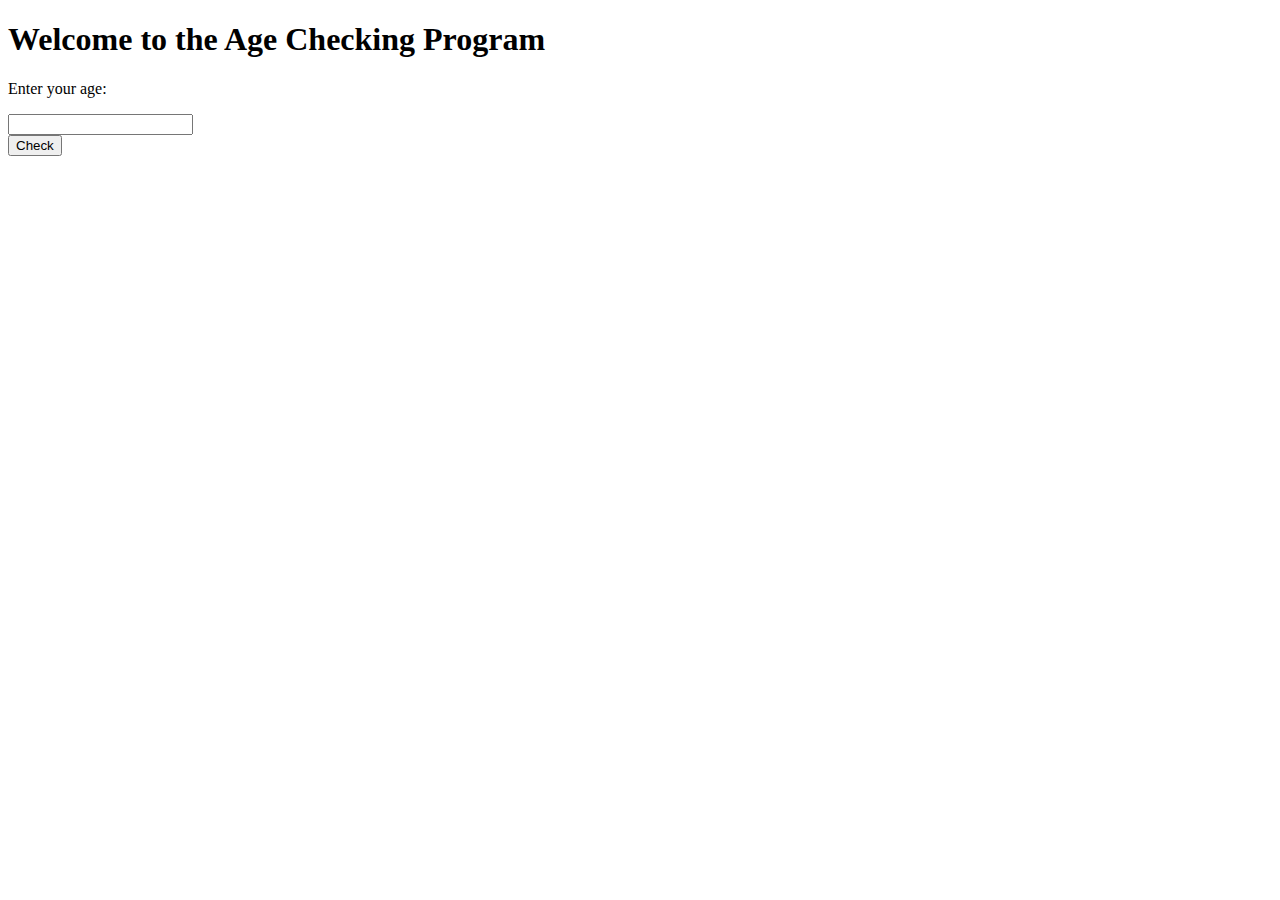
==== Age checking.html @ 93e50685 "Add files via upload" ====
<!doctype html>
<html>
<head>
<title>Age checking program </title>
<script>
function check() {
var firstElement = document.getElementById("enter_age");
var age = firstElement.value;

// Parse the input as an integer
var firstInteger = parseInt(age, 10);

// Check if the input is a valid number
if (isNaN(firstInteger)) {
                alert("Please enter a valid number.");
                return;
}

// Check age eligibility
if (firstInteger >= 18) {
alert("Yes, you are eligible to vote, reach out to Sagar and get the application for vote and apply .");
} else {
alert("Sorry, you are not eligible to vote, check the same procedure in next year, reach out to the Srinivas further procedure.");
}
}
</script>
</head>
<body>
<h1>Welcome to the Age Checking Program</h1>
<p>Enter your age:</p>
<input type="text" id="enter_age" name="enterAge" title="Please enter your age">
<br>
<input type="button" id="check" name="checkButton" value="Check" onclick="check()">
</body>
</html>
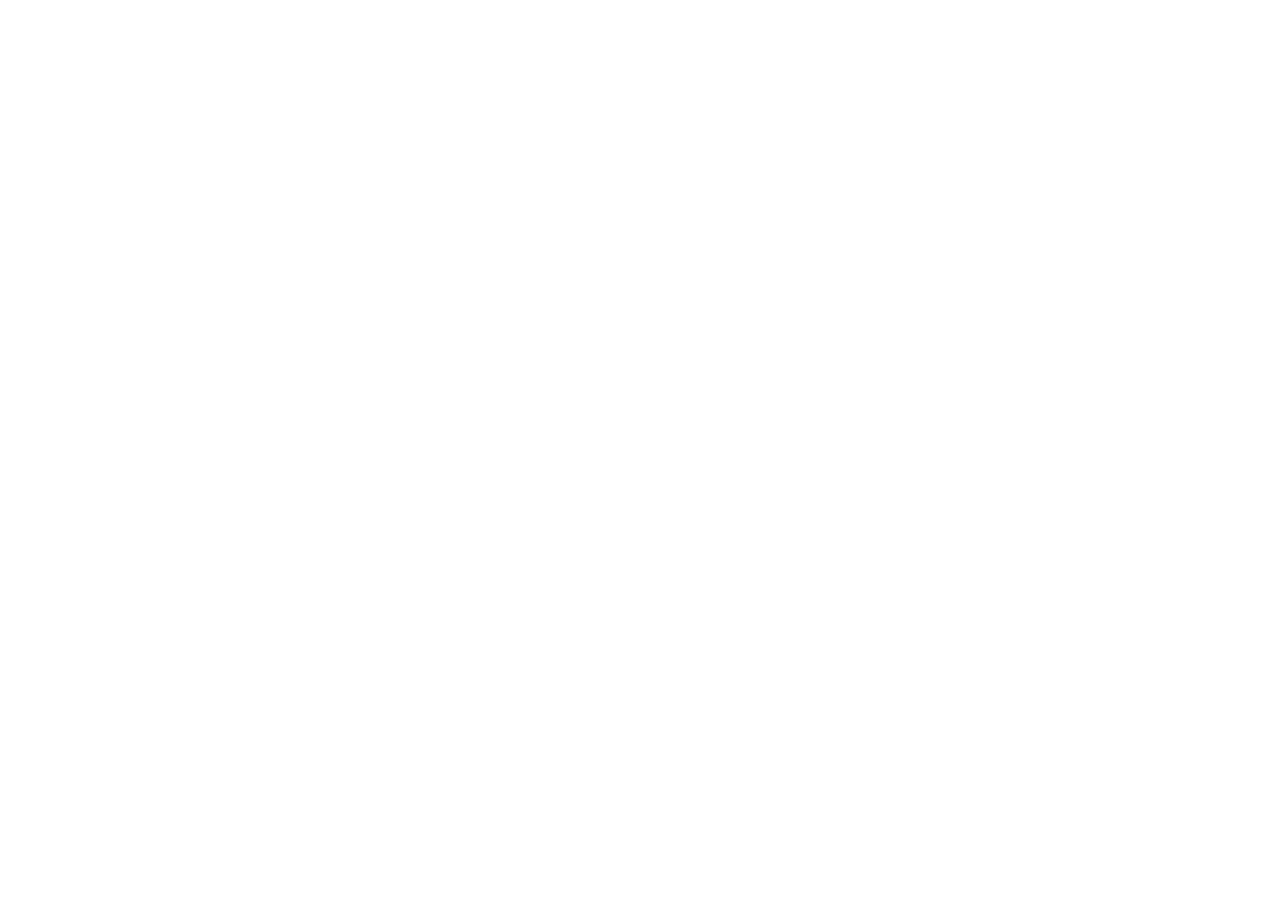
==== commit dbd3fcf5: "Update Age checking.html" ====
--- a/Age checking.html
+++ b/Age checking.html
@@ -1,35 +1,36 @@
 <!doctype html>
 <html>
 <head>
-<title>Age checking program </title>
+<title>Age Checking Program</title>
 <script>
 function check() {
-var firstElement = document.getElementById("enter_age");
-var age = firstElement.value;
+    // Get user inputs
+    var nameElement = document.getElementById("enter_name");
+    var ageElement = document.getElementById("enter_age");
+    var name = nameElement.value.trim(); // Trim whitespace
+    var age = ageElement.value;
 
-// Parse the input as an integer
-var firstInteger = parseInt(age, 10);
+    // Check if name is entered
+    if (name === "") {
+        alert("Please enter your name.");
+        return;
+    }
 
-// Check if the input is a valid number
-if (isNaN(firstInteger)) {
-                alert("Please enter a valid number.");
-                return;
-}
+    // Parse the input as an integer
+    var firstInteger = parseInt(age, 10);
 
-// Check age eligibility
-if (firstInteger >= 18) {
-alert("Yes, you are eligible to vote, reach out to Sagar and get the application for vote and apply .");
-} else {
-alert("Sorry, you are not eligible to vote, check the same procedure in next year, reach out to the Srinivas further procedure.");
-}
-}
-</script>
-</head>
-<body>
-<h1>Welcome to the Age Checking Program</h1>
-<p>Enter your age:</p>
-<input type="text" id="enter_age" name="enterAge" title="Please enter your age">
-<br>
-<input type="button" id="check" name="checkButton" value="Check" onclick="check()">
-</body>
-</html>
+    // Check if the input is a valid number
+    if (isNaN(firstInteger)) {
+        alert("Please enter a valid number for age.");
+        return;
+    }
+
+    // Check age eligibility based on different criteria
+    if (firstInteger < 18) {
+        alert("Sorry, " + name + ", you are not eligible to vote.");
+    } else if (firstInteger >= 18 && firstInteger <= 25) {
+        alert("Yes, " + name + ", you are eligible to vote and fall in the age group of 18-25. Go ahead!");
+    } else if (firstInteger >= 26 && firstInteger <= 35) {
+        alert("Yes, " + name + ", you are eligible to vote and fall in the age group of 26-35. Go ahead!");
+    } else {
+        alert("Sorry, " + name + ", you are not eligible to vote
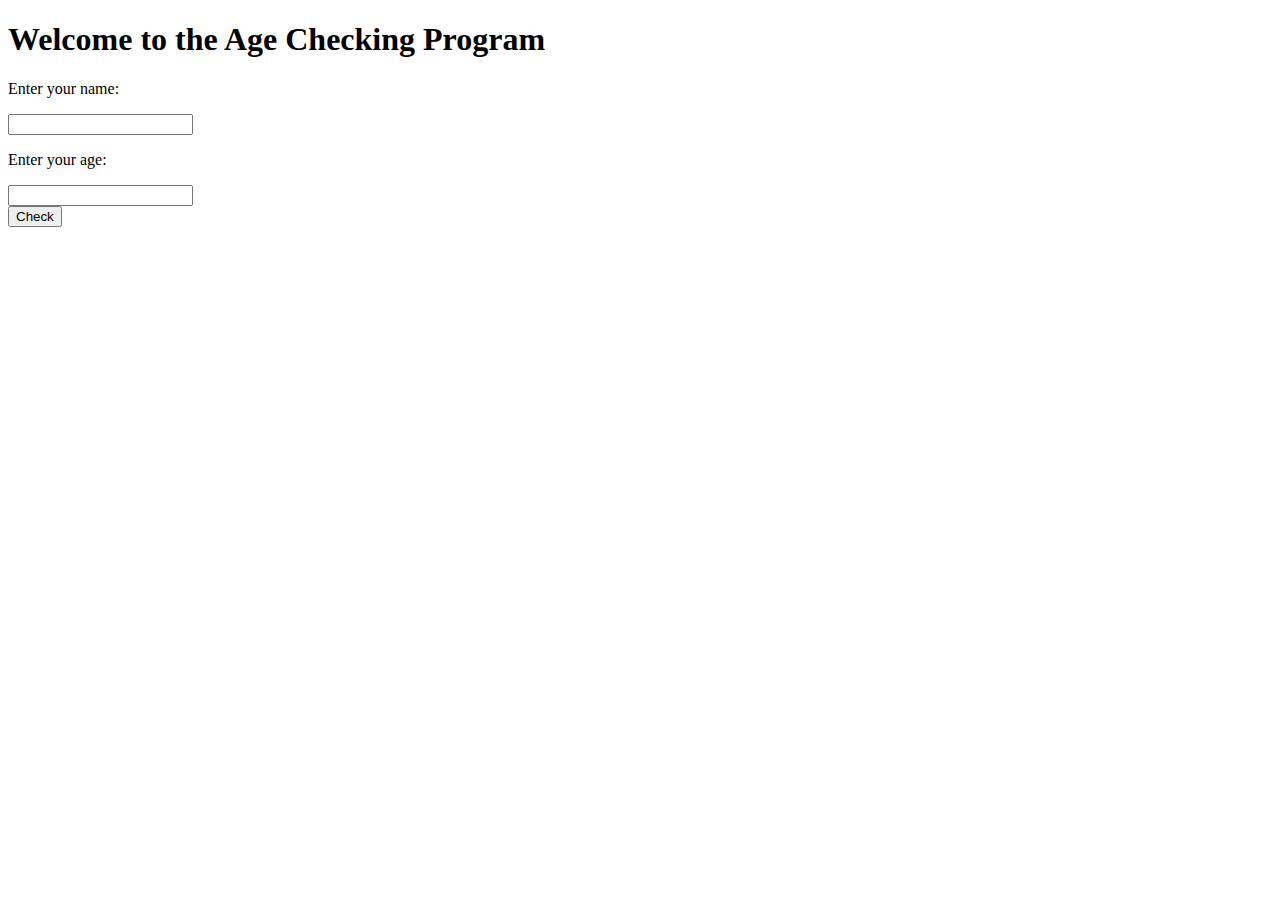
==== commit b2a9c5ef: "Update Age checking.html" ====
--- a/Age checking.html
+++ b/Age checking.html
@@ -1,36 +1,43 @@
-<!doctype html>
+<!DOCTYPE html>
 <html>
 <head>
-<title>Age Checking Program</title>
-<script>
-function check() {
-    // Get user inputs
-    var nameElement = document.getElementById("enter_name");
-    var ageElement = document.getElementById("enter_age");
-    var name = nameElement.value.trim(); // Trim whitespace
-    var age = ageElement.value;
+    <meta charset="UTF-8">
+    <meta name="viewport" content="width=device-width, initial-scale=1.0">
+    <title>Age Checking Program</title>
+    <script>
+        function check() {
+            const name = document.getElementById("Enter_your_name").value;
+            var firstElement = document.getElementById("enter_age");
+            var age = firstElement.value;
 
-    // Check if name is entered
-    if (name === "") {
-        alert("Please enter your name.");
-        return;
-    }
+            // Parse the input as an integer
+            var firstInteger = parseInt(age, 10);
 
-    // Parse the input as an integer
-    var firstInteger = parseInt(age, 10);
+            // Check if the input is a valid number
+            if (isNaN(firstInteger)) {
+                alert("Please enter a valid number.");
+                return;
+            }
 
-    // Check if the input is a valid number
-    if (isNaN(firstInteger)) {
-        alert("Please enter a valid number for age.");
-        return;
-    }
-
-    // Check age eligibility based on different criteria
-    if (firstInteger < 18) {
-        alert("Sorry, " + name + ", you are not eligible to vote.");
-    } else if (firstInteger >= 18 && firstInteger <= 25) {
-        alert("Yes, " + name + ", you are eligible to vote and fall in the age group of 18-25. Go ahead!");
-    } else if (firstInteger >= 26 && firstInteger <= 35) {
-        alert("Yes, " + name + ", you are eligible to vote and fall in the age group of 26-35. Go ahead!");
-    } else {
-        alert("Sorry, " + name + ", you are not eligible to vote
+            // Check age eligibility based on different criteria
+            if (firstInteger < 18) {
+                alert("Sorry, " + name + ", you are not eligible to vote.");
+            } else if (firstInteger >= 18 && firstInteger <= 35) {
+                alert("You are eligible to vote, " + name + "!");
+            } else {
+                alert("Sorry, " + name + ", you are not eligible to vote because you are out of the eligible age range.");
+            }
+        }
+    </script>
+</head>
+<body>
+    <h1>Welcome to the Age Checking Program</h1>
+    <p>Enter your name:</p>
+    <input type="text" id="Enter_your_name" name="EnterYourName" title="Enter your name">
+    <br>
+    <p>Enter your age:</p>
+    <input type="text" id="enter_age" name="enterAge" title="Please enter your age">
+    <br>
+    <input type="button" id="check" name="checkButton" value="Check" onclick="check()">
+</body>
+</html>
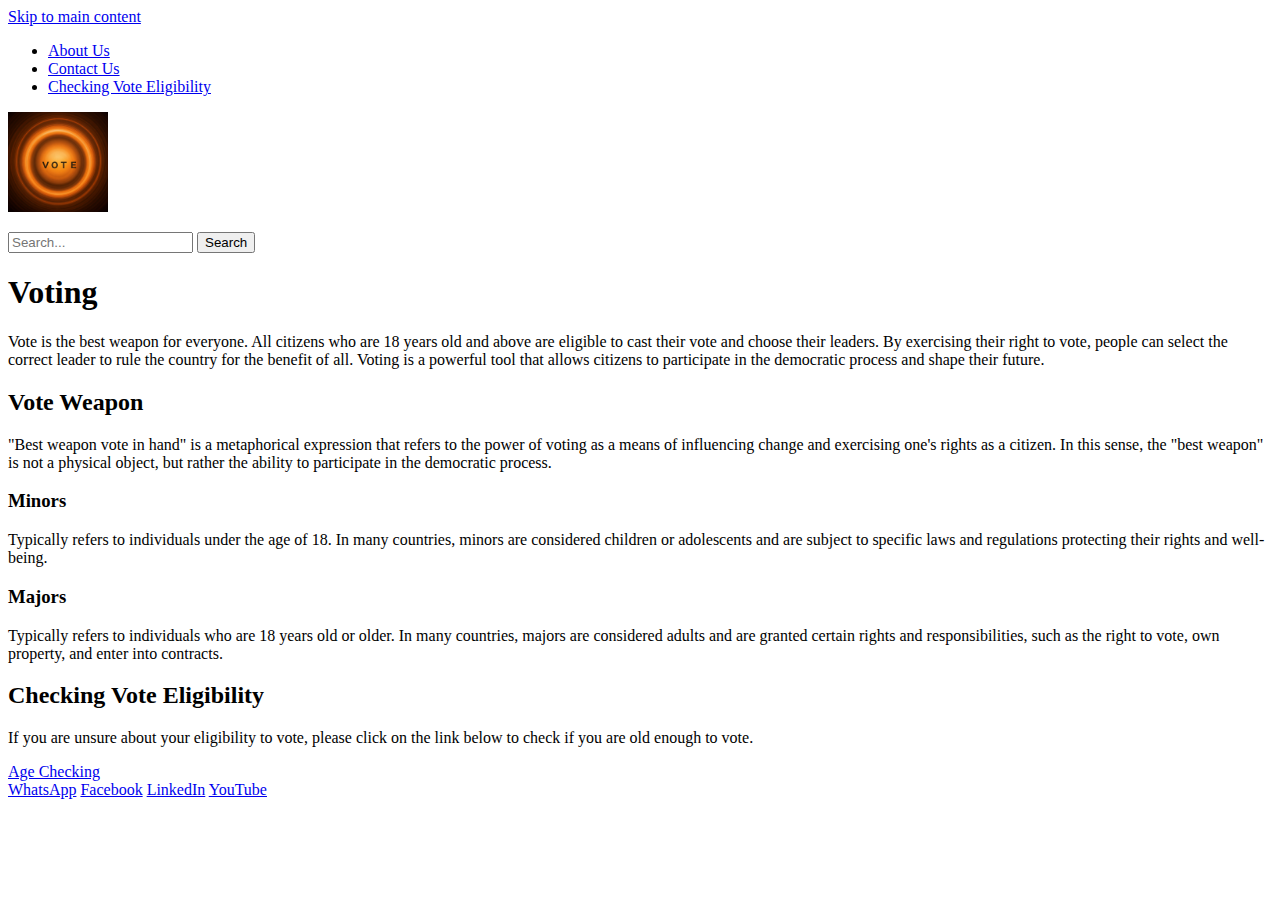
==== commit 2772a161: "Update Age checking.html" ====
--- a/Age checking.html
+++ b/Age checking.html
@@ -1,43 +1,48 @@
 <!DOCTYPE html>
-<html>
+<html lang="en">
 <head>
     <meta charset="UTF-8">
     <meta name="viewport" content="width=device-width, initial-scale=1.0">
-    <title>Age Checking Program</title>
-    <script>
-        function check() {
-            const name = document.getElementById("Enter_your_name").value;
-            var firstElement = document.getElementById("enter_age");
-            var age = firstElement.value;
-
-            // Parse the input as an integer
-            var firstInteger = parseInt(age, 10);
-
-            // Check if the input is a valid number
-            if (isNaN(firstInteger)) {
-                alert("Please enter a valid number.");
-                return;
-            }
-
-            // Check age eligibility based on different criteria
-            if (firstInteger < 18) {
-                alert("Sorry, " + name + ", you are not eligible to vote.");
-            } else if (firstInteger >= 18 && firstInteger <= 35) {
-                alert("You are eligible to vote, " + name + "!");
-            } else {
-                alert("Sorry, " + name + ", you are not eligible to vote because you are out of the eligible age range.");
-            }
-        }
-    </script>
+    <title>Indian Voters</title>
+    <link rel="stylesheet" type="text/css" href="styles.css">
 </head>
 <body>
-    <h1>Welcome to the Age Checking Program</h1>
-    <p>Enter your name:</p>
-    <input type="text" id="Enter_your_name" name="EnterYourName" title="Enter your name">
-    <br>
-    <p>Enter your age:</p>
-    <input type="text" id="enter_age" name="enterAge" title="Please enter your age">
-    <br>
-    <input type="button" id="check" name="checkButton" value="Check" onclick="check()">
+    <div id="skipnav"><a href="#mainContent">Skip to main content</a></div>
+    <nav role="navigation">
+        <ul>
+            <li><a href="About us.html" target="_blank">About Us</a></li>
+            <li><a href="Contact us.html" target="_blank">Contact Us</a></li>
+            <li><a href="Age checking.html" target="_blank">Checking Vote Eligibility</a></li>
+        </ul>
+    </nav>
+    <header role="banner" class="banner">
+        <img src="indian.jpeg" alt="Vote Weapon Logo" width="100" height="100">
+        <p></p>
+    </header>
+    <div>
+        <form>
+            <input type="text" name="search" placeholder="Search...">
+            <input type="submit" value="Search">
+        </form>
+    </div>
+    <main role="main" id="mainContent" tabindex="-1">
+        <h1>Voting</h1>
+        <p>Vote is the best weapon for everyone. All citizens who are 18 years old and above are eligible to cast their vote and choose their leaders. By exercising their right to vote, people can select the correct leader to rule the country for the benefit of all. Voting is a powerful tool that allows citizens to participate in the democratic process and shape their future.</p>
+        <h2>Vote Weapon</h2>
+        <p>"Best weapon vote in hand" is a metaphorical expression that refers to the power of voting as a means of influencing change and exercising one's rights as a citizen. In this sense, the "best weapon" is not a physical object, but rather the ability to participate in the democratic process.</p>
+        <h3>Minors</h3>
+        <p>Typically refers to individuals under the age of 18. In many countries, minors are considered children or adolescents and are subject to specific laws and regulations protecting their rights and well-being.</p>
+        <h3>Majors</h3>
+        <p>Typically refers to individuals who are 18 years old or older. In many countries, majors are considered adults and are granted certain rights and responsibilities, such as the right to vote, own property, and enter into contracts.</p>
+        <h2>Checking Vote Eligibility</h2>
+        <p>If you are unsure about your eligibility to vote, please click on the link below to check if you are old enough to vote.</p>
+        <a href="Age checking.html" target="_blank">Age Checking</a>
+    </main>
+    <footer role="contentinfo">
+        <a href="https://chat.whatsapp.com/HZLr73qCQiA0999Ky3OMVe">WhatsApp</a>
+        <a href="#">Facebook</a>
+        <a href="#">LinkedIn</a>
+        <a href="https://youtu.be/WJgc-goUhS0?si=tAwl7lukyYVR6UdE">YouTube</a>
+    </footer>
 </body>
 </html>
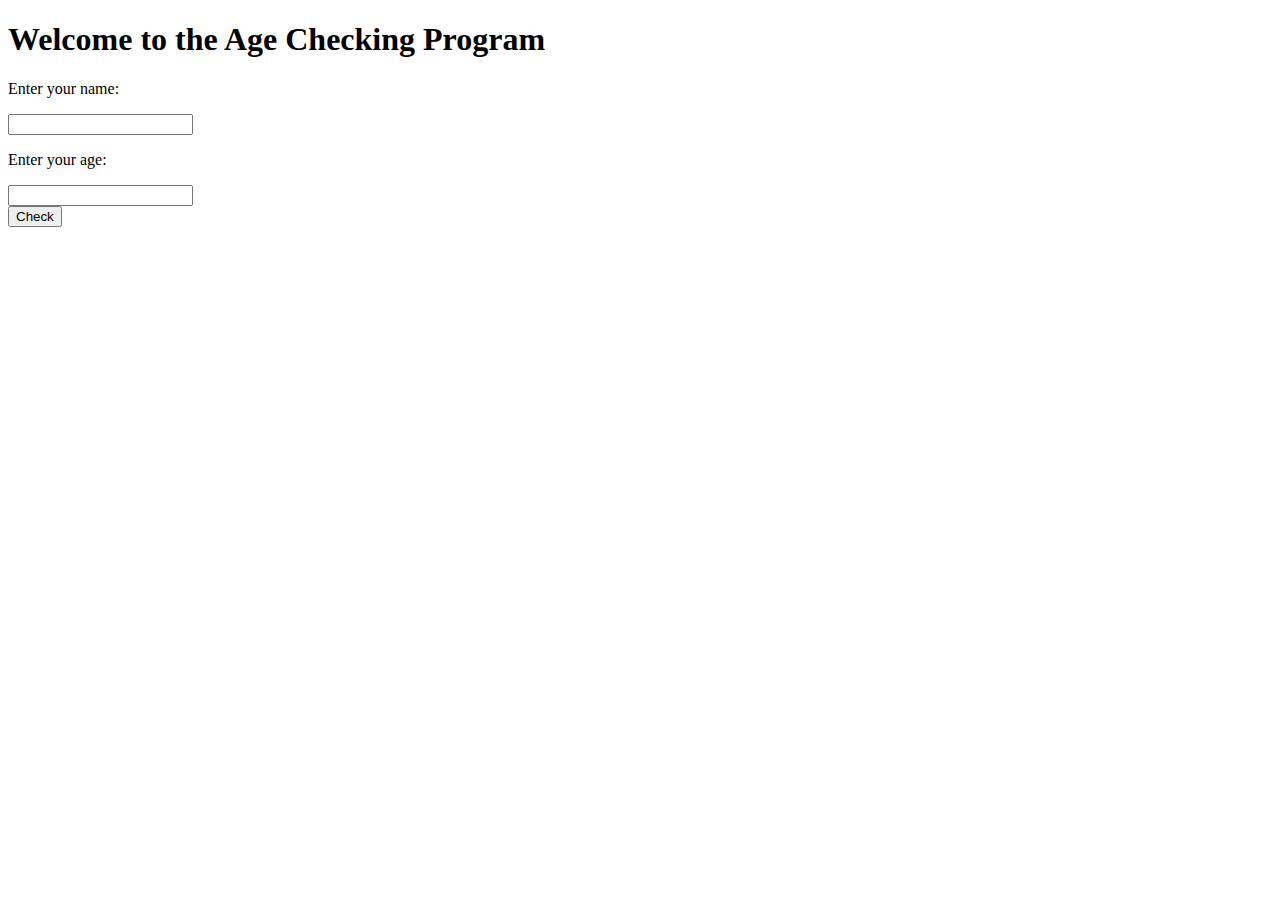
==== commit bce1c37c: "Update Age checking.html" ====
--- a/Age checking.html
+++ b/Age checking.html
@@ -1,48 +1,43 @@
 <!DOCTYPE html>
-<html lang="en">
+<html>
 <head>
     <meta charset="UTF-8">
     <meta name="viewport" content="width=device-width, initial-scale=1.0">
-    <title>Indian Voters</title>
-    <link rel="stylesheet" type="text/css" href="styles.css">
+    <title>Age Checking Program</title>
+    <script>
+        function check() {
+            const name = document.getElementById("Enter_your_name").value;
+            var firstElement = document.getElementById("enter_age");
+            var age = firstElement.value;
+
+            // Parse the input as an integer
+            var firstInteger = parseInt(age, 10);
+
+            // Check if the input is a valid number
+            if (isNaN(firstInteger)) {
+                alert("Please enter a valid number.");
+                return;
+            }
+
+            // Check age eligibility based on different criteria
+            if (firstInteger < 18) {
+                alert("Sorry, " + name + ", you are not eligible to vote.");
+            } else if (firstInteger >= 18 && firstInteger <= 35) {
+                alert("You are eligible to vote, " + name + "!");
+            } else {
+                alert("Sorry, " + name + ", you are not eligible to vote because you are out of the eligible age range.");
+            }
+        }
+    </script>
 </head>
 <body>
-    <div id="skipnav"><a href="#mainContent">Skip to main content</a></div>
-    <nav role="navigation">
-        <ul>
-            <li><a href="About us.html" target="_blank">About Us</a></li>
-            <li><a href="Contact us.html" target="_blank">Contact Us</a></li>
-            <li><a href="Age checking.html" target="_blank">Checking Vote Eligibility</a></li>
-        </ul>
-    </nav>
-    <header role="banner" class="banner">
-        <img src="indian.jpeg" alt="Vote Weapon Logo" width="100" height="100">
-        <p></p>
-    </header>
-    <div>
-        <form>
-            <input type="text" name="search" placeholder="Search...">
-            <input type="submit" value="Search">
-        </form>
-    </div>
-    <main role="main" id="mainContent" tabindex="-1">
-        <h1>Voting</h1>
-        <p>Vote is the best weapon for everyone. All citizens who are 18 years old and above are eligible to cast their vote and choose their leaders. By exercising their right to vote, people can select the correct leader to rule the country for the benefit of all. Voting is a powerful tool that allows citizens to participate in the democratic process and shape their future.</p>
-        <h2>Vote Weapon</h2>
-        <p>"Best weapon vote in hand" is a metaphorical expression that refers to the power of voting as a means of influencing change and exercising one's rights as a citizen. In this sense, the "best weapon" is not a physical object, but rather the ability to participate in the democratic process.</p>
-        <h3>Minors</h3>
-        <p>Typically refers to individuals under the age of 18. In many countries, minors are considered children or adolescents and are subject to specific laws and regulations protecting their rights and well-being.</p>
-        <h3>Majors</h3>
-        <p>Typically refers to individuals who are 18 years old or older. In many countries, majors are considered adults and are granted certain rights and responsibilities, such as the right to vote, own property, and enter into contracts.</p>
-        <h2>Checking Vote Eligibility</h2>
-        <p>If you are unsure about your eligibility to vote, please click on the link below to check if you are old enough to vote.</p>
-        <a href="Age checking.html" target="_blank">Age Checking</a>
-    </main>
-    <footer role="contentinfo">
-        <a href="https://chat.whatsapp.com/HZLr73qCQiA0999Ky3OMVe">WhatsApp</a>
-        <a href="#">Facebook</a>
-        <a href="#">LinkedIn</a>
-        <a href="https://youtu.be/WJgc-goUhS0?si=tAwl7lukyYVR6UdE">YouTube</a>
-    </footer>
+    <h1>Welcome to the Age Checking Program</h1>
+    <p>Enter your name:</p>
+    <input type="text" id="Enter_your_name" name="EnterYourName" title="Enter your name">
+    <br>
+    <p>Enter your age:</p>
+    <input type="text" id="enter_age" name="enterAge" title="Please enter your age">
+    <br>
+    <input type="button" id="check" name="checkButton" value="Check" onclick="check()">
 </body>
 </html>
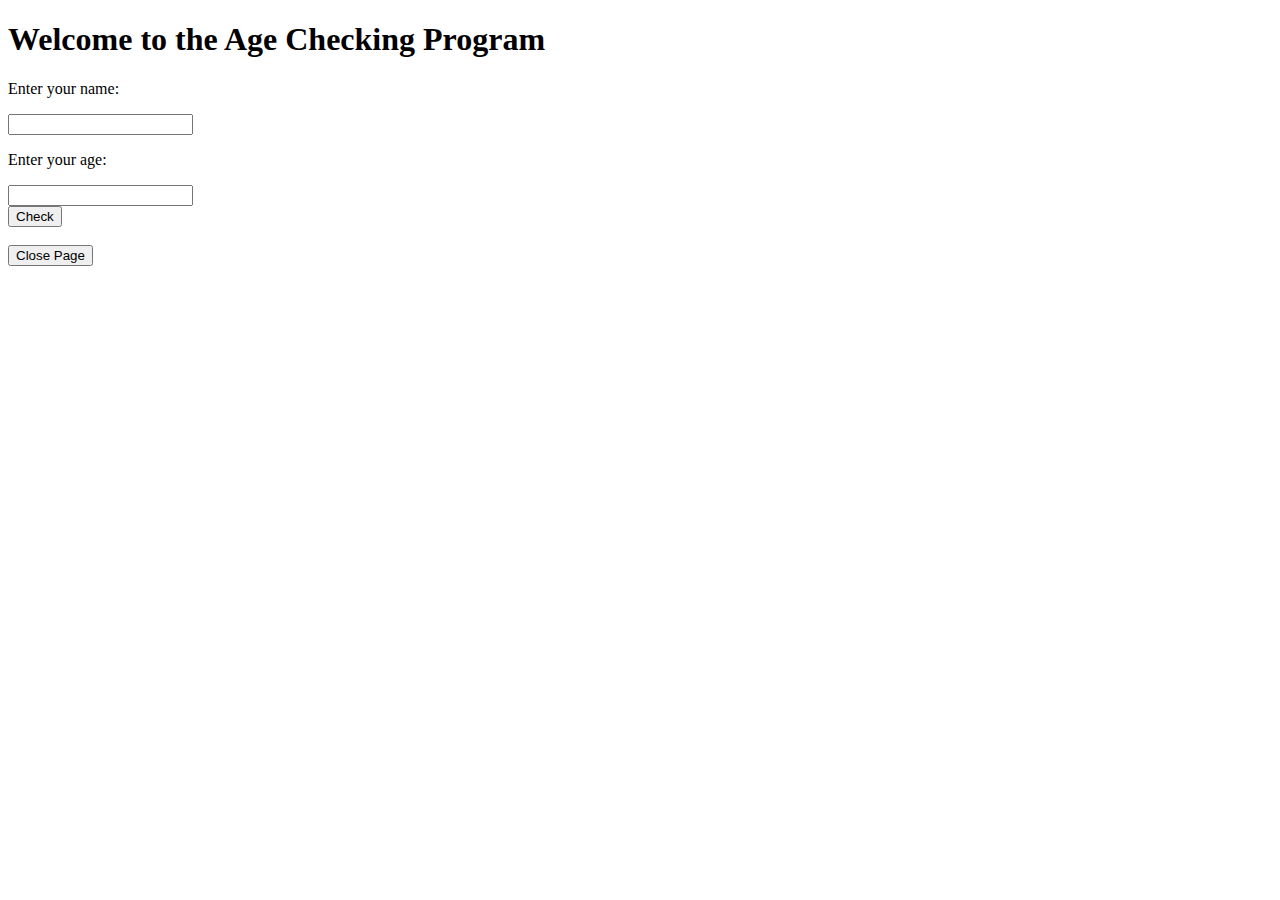
==== commit c4c9a6fc: "Update Age checking.html" ====
--- a/Age checking.html
+++ b/Age checking.html
@@ -28,6 +28,11 @@
                 alert("Sorry, " + name + ", you are not eligible to vote because you are out of the eligible age range.");
             }
         }
+
+            function closePage() {
+            // Redirect to index.html
+            window.location.href = "index.html";
+        }
     </script>
 </head>
 <body>
@@ -39,5 +44,7 @@
     <input type="text" id="enter_age" name="enterAge" title="Please enter your age">
     <br>
     <input type="button" id="check" name="checkButton" value="Check" onclick="check()">
+    <br><br>
+    <input type="button" id="close" name="closeButton" value="Close Page" onclick="closePage()">
 </body>
 </html>
